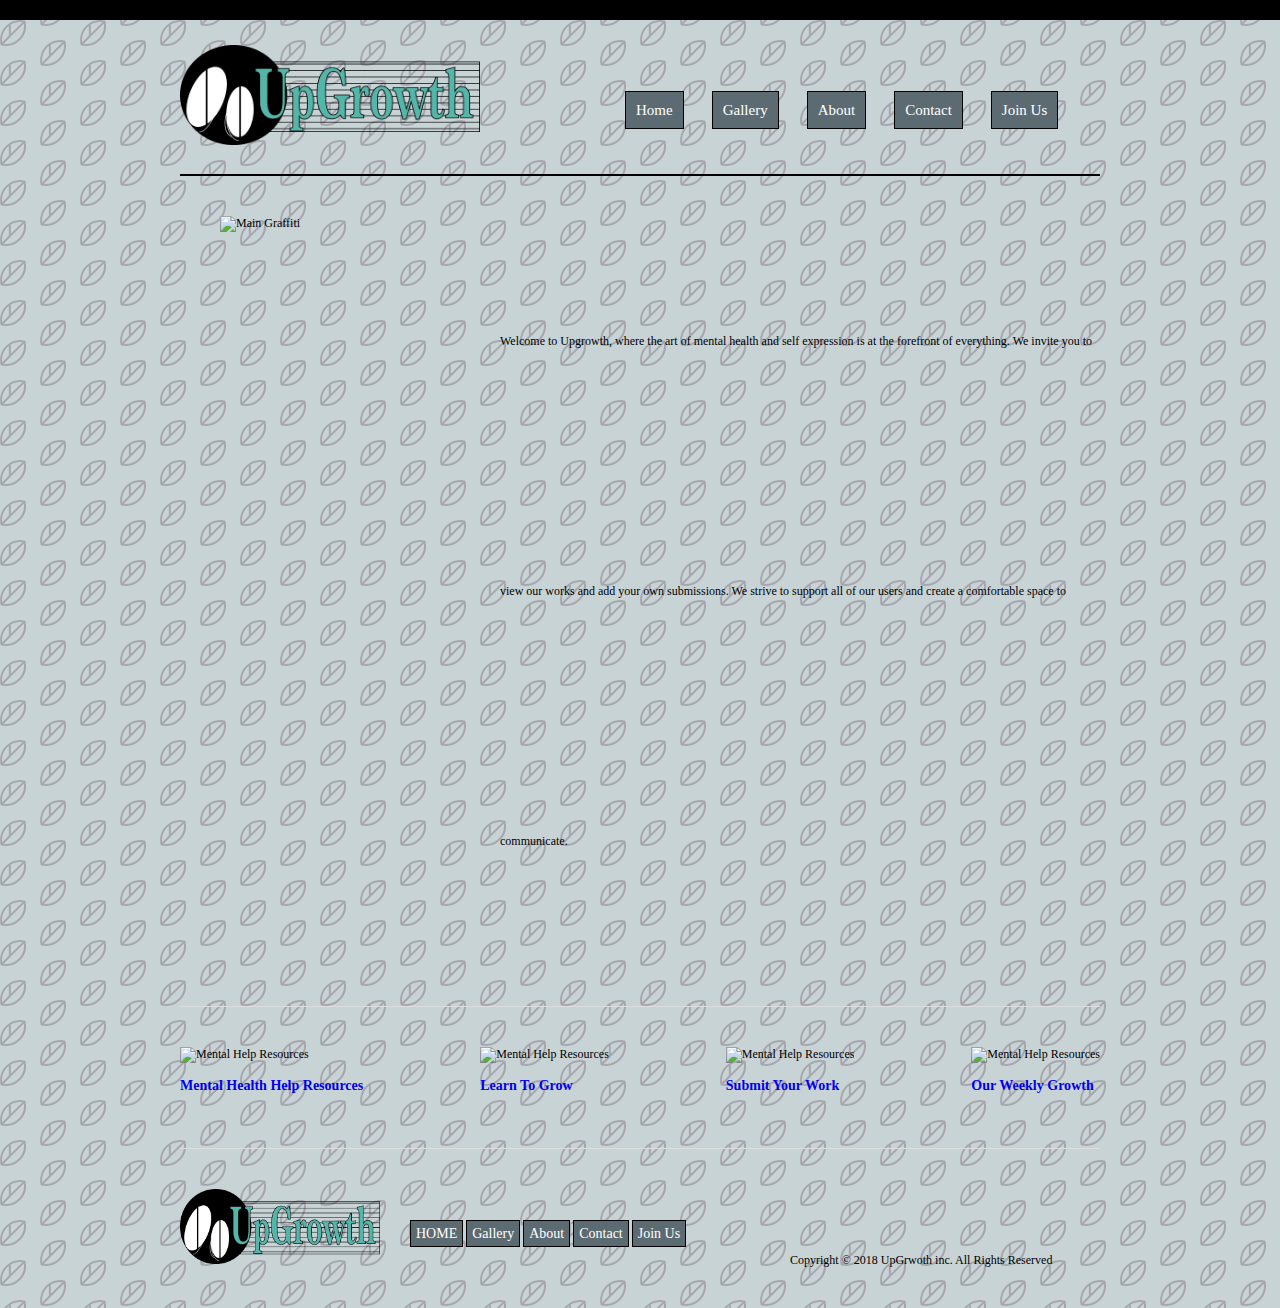
==== index.html @ 1d7bde94 "added working files, simons index file, still need to update css" ====
<!doctype html>
<html lang="en">
<head>
<meta charset="UTF-8">
<title>UpGrowth</title>
<link href="css/main.css" rel="stylesheet" type="text/css" media="screen">
</head> 
<body>
	<section id="topBar"></section>
	<div id="siteContainer">
    	<header id="mainHeader">
            <div class="logoHeader">
        	   <img src="images/logofinal.png" alt=" UpGrowth Logo " width="300" height="100" id="logo">
            </div>
            <nav id="mainNav">
                <h2 class="hidden">Main Nav</h2>
                <ul>
                    <li class="selected"><a href="#">Home</a></li>
                    <li><a href="#">Gallery</a></li>
                    <li><a href="gallery.html">About</a></li>
                    <li><a href="contact.html">Contact</a></li>
                    <li><a href="#">Join Us</a></li>
                </ul>
            </nav>
        </header><!--end mainHeader-->
        <section id="promo">
        	<div id="promoImage">
                <img src="images/homepic1.jpg" alt=" Main Graffiti " width="602" height="252">
            </div>

        	<div id="promoText"><p>Welcome to Upgrowth, where the art of mental health and self expression is at the forefront of everything. We invite you to view our works and add your own submissions. We strive to support all of our users and create a comfortable space to communicate.</p>
            </div>
        </section>
        <section id="productInfo">
            <h2 class="hidden">On Page Navigation</h2>
        	<section class="siteNav">
                <div class="centered"> 
                    <img src="images/help2.jpg" width="200" height="300" alt=  "Mental Help Resources">
                        <div class="textblock">
                            <h3><a href="#">Mental Health Help Resources</a></h3>
                        </div>
                    </div>        
            </section> 
            <section class="siteNav"> 
                <div class="centered"> 
                    <img src="images/grow3.jpg" width="200" height="300" alt=  "Mental Help Resources">
                        <div class="textblock">
                            <h3><a href="#">Learn To Grow</a></h3>
                        </div>
                    </div>        

            </section>
            <section class="siteNav"> 
                <div class="centered"> 
                    <img src="images/submit4.jpg" width="200" height="300" alt=  "Mental Help Resources">
                        <div class="textblock">
                            <h3><a href="#">Submit Your Work</a></h3>
                        </div>
                    </div>        
            </section>
            <section class="siteNav"> 
                <div class="centered"> 
                    <img src="images/weekly5.jpg" width="200" height="300" alt=  "Mental Help Resources">
                        <div class="textblock">
                            <h3><a href="#">Our Weekly Growth</a></h3>
                        </div>
                    </div>        
         </section>
        </section>
        
        <footer id="mainFooter">
        	<div id="logoFooter">
                <img src="images/logofinal.png" width="200" height="75" alt="footer logo">
            </div>
            <nav id="footerNav">       
                    <ul>
                        <li class="selected"><a href="#">HOME</a></li>
                        <li><a href="#">Gallery</a></li>
                        <li><a href="gallery.html">About</a></li>
                        <li><a href="contact.html">Contact</a></li>
                        <li><a href="#">Join Us</a></li>
                    </ul>
            </nav>
            <div id="copyRight"><p>Copyright © 2018 UpGrwoth inc.  All Rights Reserved </p></div><!--end Copyright-->
        </footer><!--end mainFooter-->
    </div><!--end siteContainer-->
<script src="js/main.js"></script>    
</body>
</html>
---- css/main.css ----
@charset "UTF-8";
/* CSS Document */

/*basic reset*/
/*browsers have built in values for elements so we'll reset a few things to zero, you can add to this or remove items as needed*/

div,p,body,header,footer,section,article,nav 
{ 
	margin: 0; 
	padding: 0; 
}	

img 
{ 
	border: none; /*Remove border if image is a link*/
	margin: 0; 
	padding: 0; 
}

/*html selectors*/

body 
{
	background-color: #c8d3d5;
	font-family: "Marion";
	font-size: 12px;
	background-image: url("data:image/svg+xml,%3Csvg xmlns='http://www.w3.org/2000/svg' viewBox='0 0 80 40' width='80' height='40'%3E%3Cpath fill='%23736372' fill-opacity='0.4' d='M0 40a19.96 19.96 0 0 1 5.9-14.11 20.17 20.17 0 0 1 19.44-5.2A20 20 0 0 1 20.2 40H0zM65.32.75A20.02 20.02 0 0 1 40.8 25.26 20.02 20.02 0 0 1 65.32.76zM.07 0h20.1l-.08.07A20.02 20.02 0 0 1 .75 5.25 20.08 20.08 0 0 1 .07 0zm1.94 40h2.53l4.26-4.24v-9.78A17.96 17.96 0 0 0 2 40zm5.38 0h9.8a17.98 17.98 0 0 0 6.67-16.42L7.4 40zm3.43-15.42v9.17l11.62-11.59c-3.97-.5-8.08.3-11.62 2.42zm32.86-.78A18 18 0 0 0 63.85 3.63L43.68 23.8zm7.2-19.17v9.15L62.43 2.22c-3.96-.5-8.05.3-11.57 2.4zm-3.49 2.72c-4.1 4.1-5.81 9.69-5.13 15.03l6.61-6.6V6.02c-.51.41-1 .85-1.48 1.33zM17.18 0H7.42L3.64 3.78A18 18 0 0 0 17.18 0zM2.08 0c-.01.8.04 1.58.14 2.37L4.59 0H2.07z'%3E%3C/path%3E%3C/svg%3E");
}


/*a:link is for not visited(standard unclicked link), 
a:visited is for visited, and just a applies to both.*/
/*a will also style anchor links*/

a:link, a:visited 
{ 
 	text-decoration:none; 	
}

a:hover, a:active 
{ 
	text-decoration:none; 
}

/*hide elements from browser but show for doc outline*/

.hidden
{
	display: none;
}

/*section is block level and no width specidied therefore stretches full screen*/
#topBar
{
	background-color: #000;
	height: 20px;
}

/*Site Container*/
/*This is essentially a box that we place the whole site in.  
We center the box using margin 0 auto and give it a fixed width of 920 + 20px + 20px (960px) so it fits on 1024x768 screens.*/

#siteContainer 
{
	margin: 0 auto;
	width: 920px;
	padding-left: 20px;
	padding-right: 20px;
}

/*This is a flex container*/
#mainHeader
{
	margin-top: 25px;
	padding-bottom: 25px;
	width: 920px;
	display: flex;
	flex-direction: row;
  	justify-content: flex-start;
	border-bottom: solid 2px #000;
}

/*This is a flex item*/
#logo
{
	width: 300px;
	height: 100px;
}

/*This is also a flex item*/
/*We use margin left auto to send it all the way to the right*/
#mainNav 
{
	margin-left: auto;
	margin-top: 45px;
	width: 500px;
	height: 25px;
}

#mainNav ul
{
	list-style-type: none;
	padding: 0;
}

#mainNav ul li
{	
	font-size: 15px;
	display: inline;
	margin-left: 25px;
}

#mainNav ul li a
{
	color: #FFF;
	background-color: #5c6b72;
	padding: 10px;
	border: solid 1px #000;
}

#mainNav ul li a:hover
{
	background-color: #b89eb4
}

#promo 
{
	margin-top: 40px;
	border-bottom: solid 1px #DDD;
	padding-bottom: 40px;
	display: flex;
	flex-direction: row;
  	justify-content: flex-start;
}

/*Get rid of this, here just to give different height to promo*/
#promo p 
{
	line-height: 250px;
}

#promoText 
{
	width: 600px;
}

#promoImage 
{
	margin-left: auto;
	width: 280px;
}

#productInfo 
{
	margin-top: 40px;
	display: flex;
	flex-direction: row;
  	justify-content: space-between;
	border-bottom: solid 1px #DDD;
	padding-bottom: 40px;
}

/*Get rid of this, here just to give different height to productInfo*/
#productInfo p 
{
	line-height: 300px;
}

.productDesc 
{
	width: 200px;
}

#mainFooter 
{
	width: 920px;
	margin-top: 40px;
	margin-bottom: 40px;
	display: flex;
	flex-direction: row;
  	justify-content: flex-start;
}


/*footer*/
#footerNav 
{
	margin-left: 20px;
	margin-top: 25px;
	width: 300px;
}

#footerNav ul
{
	list-style-type: none;
	padding: 0;
	margin-left: 10px;
}

#footerNav ul li
{	
	font-size: 14px;
	display: inline;
	justify-content: space-evenly;
}

#footerNav ul li a
{
	color: #FFF;
	background-color: #5c6b72;
	padding: 5px;
	border: solid 1px #000;
}

#footerNav ul li a:hover
{
	background-color: #b89eb4
}

#footerLogo
{
	margin-right: auto;
	width: 200px;
	height: 65px;
}

#copyRight 
{
	margin-top: auto;
	margin-left: auto;
	font-size: 12px
	color: #5c6b72;
	width: 310px;
}

/*Gallery*/

#galleryContent 
{
	width: 920px;
	height: 700px;
	margin-top: 40px;
	border-bottom: solid 2px #000;
	display: flex;
	flex-direction: row;
	justify-content: flex-start;
	color: #FFF;
}

#hayden
{
	margin-right: auto;
	width: 440px;
	height: 632px;
	position: relative;
    text-align: center;
    color: white;
}

#haydenMain
{
	display: flex;
	flex-direction: row;
	justify-content: flex-end;
	width: 441px;
	height: 447px;
}

#haydenGallery
{
	width: 440px;
	height: 150px;
	margin-right: auto;
}

#haydenImgs
{
	width: 440px;
	display: flex;
	flex-direction: row;
	justify-content: flex-end;
}

#simon 
{
	margin-left: auto;
	width: 440px;
	height: 632px;
	position: relative;
    text-align: center;
    color: #FFF;
}


.overlayText
{
	text-decoration: none;
	display: block;
	font-size: 24px;
	color: #FFF;
	margin-bottom: auto;
	position: absolute;
	top: 1%;
    left: 23%;
}


.overlayText a
{
	color: #FFF;
	padding-top: 10px;
	padding-bottom: 5px;
	padding-left: 7px;
	padding-right: 10px;
	background-color: #000;
}

.overlayText a:hover
{
	color: #b89eb4;
}


/*Contact us Page*/
#contact
{
	margin-top: 25px;
	width: 902px;
	height: 250px;
	background: url(../images/pic7-Contact.jpg) no-repeat bottom;
	border: solid 2px #000;	
}

#contact h2
{
	margin-top: 110px;
	margin-bottom: 120px;
	text-align: center;
	font-size: 35px;
	color: #FFF;
}

.contactContent
{
	margin-top: 25px; 
	width: 902px;
	display: flex;
	flex-direction: row;
	justify-content: space-evenly;
}

.contactLeft
{
	width: 403px;
	height: 562px;
	margin-right: auto;
	background: url(../images/img-contact.jpg) no-repeat;
}

.contactRight
{
	margin-left: auto; 
	width: 403px;
	height: 562px;
	background: url(../images/pic9-abttext.jpg) no-repeat;
	display: flex;
	flex-direction: column;
	justify-content: space-around;
}

.contactRight p
{
	margin-top: 10px;
	padding: 10px;
	font-size: 24px;
	color: #5c6b73;
	text-align: center;
	letter-spacing: 1px;
	line-height: 25px;
}

#contactForm
{
	color: #5c6b73;
	text-align: center;
	margin-bottom: 25px;
}

input, textarea
{
	display: block;
	padding: 10px;
	margin-left: 100px;
	margin-top: 10px;
	margin-bottom: 10px;
	width: 200px;
	border: 1px solid #000;
	background-color: #efefef;
}

#submit
{
	width: 75px;
	height: 30px;
	padding: 5px;
	background-color: #5c6b73;
	color: #fff;
	border: 1px solid #000;
	margin: auto;
}

#submit:hover
{
	background-color: #b89eb4;
}

/*about us page*/
#about
{
	margin-top: 25px;
	width: 902px;
	height: 250px;
	background: url(../images/pic8-about.jpg) no-repeat bottom;
	border: solid 2px #000;	
}

#about h2
{
	margin-top: 110px;
	margin-bottom: 120px;
	text-align: center;
	font-size: 35px;
	color: #FFF;
}

/*Content boxes*/
.aboutContent
{
	margin-top: 25px; 
	width: 902px;
	display: flex;
	flex-direction: row;
	justify-content: space-evenly;
}

.aboutLeft
{
	margin-right: auto; 
	width: 403px;
	height: 562px;
	background: url(../images/pic9-abttext.jpg) no-repeat;
}

.aboutLeft p
{
	margin-top: 15px;
	padding: 10px;
	font-size: 24px;
	color: #5c6b73;
	text-align: center;
	letter-spacing: 1px;
	line-height: 25px;
}

.aboutRight
{
	width: 403px;
	height: 562px;
	margin-left: auto;
	background: url(../images/pic10-abtface.jpg) no-repeat;
}
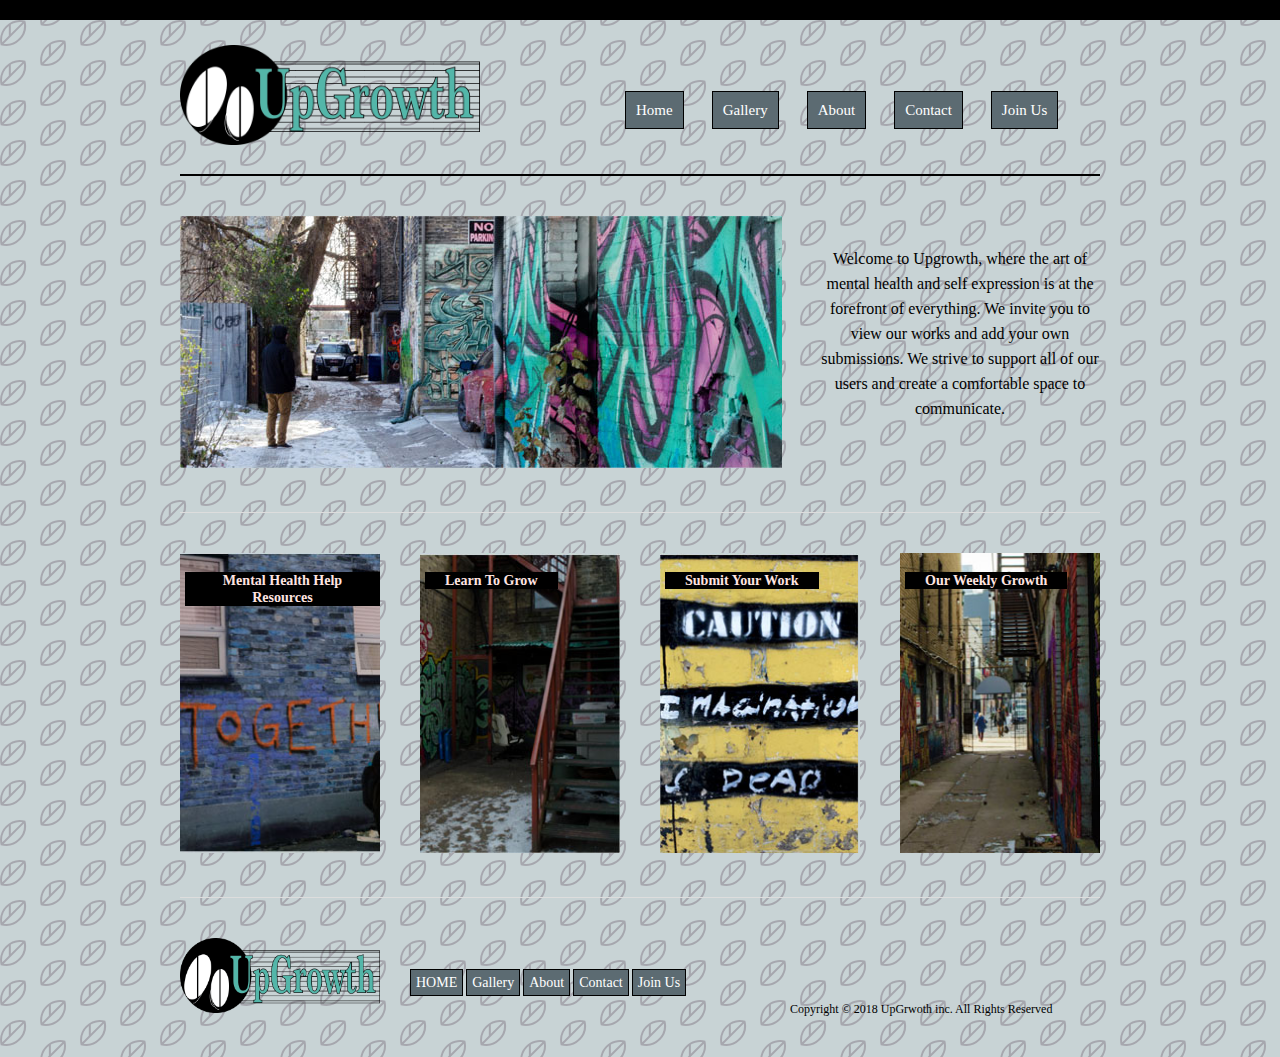
==== commit 9a766503: "added simons css to main css file, revised index" ====
--- a/index.html
+++ b/index.html
@@ -8,24 +8,27 @@
 <body>
 	<section id="topBar"></section>
 	<div id="siteContainer">
-    	<header id="mainHeader">
+    	
+        <header id="mainHeader">
             <div class="logoHeader">
-        	   <img src="images/logofinal.png" alt=" UpGrowth Logo " width="300" height="100" id="logo">
+        	   <img src="images/logofinal.png" alt="UpGrowth Logo" width="300" height="100" id="logo">
             </div>
             <nav id="mainNav">
                 <h2 class="hidden">Main Nav</h2>
                 <ul>
                     <li class="selected"><a href="#">Home</a></li>
-                    <li><a href="#">Gallery</a></li>
+                    <li><a href="gallery.html">Gallery</a></li>
                     <li><a href="gallery.html">About</a></li>
                     <li><a href="contact.html">Contact</a></li>
                     <li><a href="#">Join Us</a></li>
                 </ul>
             </nav>
         </header><!--end mainHeader-->
+       
+
         <section id="promo">
         	<div id="promoImage">
-                <img src="images/homepic1.jpg" alt=" Main Graffiti " width="602" height="252">
+                <img src="images/pic1-promo.jpg" alt=" Main Graffiti " width="602" height="252">
             </div>
 
         	<div id="promoText"><p>Welcome to Upgrowth, where the art of mental health and self expression is at the forefront of everything. We invite you to view our works and add your own submissions. We strive to support all of our users and create a comfortable space to communicate.</p>
@@ -35,32 +38,36 @@
             <h2 class="hidden">On Page Navigation</h2>
         	<section class="siteNav">
                 <div class="centered"> 
-                    <img src="images/help2.jpg" width="200" height="300" alt=  "Mental Help Resources">
+                    <img src="images/pic2-help.jpg" width="200" height="300" alt=  "Mental Help Resources">
                         <div class="textblock">
                             <h3><a href="#">Mental Health Help Resources</a></h3>
                         </div>
                     </div>        
             </section> 
+            
             <section class="siteNav"> 
+            
                 <div class="centered"> 
-                    <img src="images/grow3.jpg" width="200" height="300" alt=  "Mental Help Resources">
+                    <img src="images/pic3-grow.jpg" width="200" height="300" alt=  "Mental Help Resources">
                         <div class="textblock">
                             <h3><a href="#">Learn To Grow</a></h3>
                         </div>
                     </div>        
 
             </section>
+           
             <section class="siteNav"> 
                 <div class="centered"> 
-                    <img src="images/submit4.jpg" width="200" height="300" alt=  "Mental Help Resources">
+                    <img src="images/pic4-submit.jpg" width="200" height="300" alt=  "Mental Help Resources">
                         <div class="textblock">
                             <h3><a href="#">Submit Your Work</a></h3>
                         </div>
                     </div>        
             </section>
+            
             <section class="siteNav"> 
                 <div class="centered"> 
-                    <img src="images/weekly5.jpg" width="200" height="300" alt=  "Mental Help Resources">
+                    <img src="images/pic5-weekly.jpg" width="200" height="300" alt=  "Mental Help Resources">
                         <div class="textblock">
                             <h3><a href="#">Our Weekly Growth</a></h3>
                         </div>
--- a/css/main.css
+++ b/css/main.css
@@ -123,6 +123,7 @@
 	background-color: #b89eb4
 }
 
+
 #promo 
 {
 	margin-top: 40px;
@@ -133,21 +134,25 @@
   	justify-content: flex-start;
 }
 
-/*Get rid of this, here just to give different height to promo*/
-#promo p 
-{
-	line-height: 250px;
+
+
+#promoImage 
+{
+	width: 600px;
 }
 
 #promoText 
-{
-	width: 600px;
-}
-
-#promoImage 
 {
 	margin-left: auto;
 	width: 280px;
+	line-height: 25px;
+	text-align: center;
+}
+
+#promoText p
+{
+	font-size: 16px;
+	margin-top: 30px;
 }
 
 #productInfo 
@@ -160,15 +165,48 @@
 	padding-bottom: 40px;
 }
 
-/*Get rid of this, here just to give different height to productInfo*/
-#productInfo p 
-{
-	line-height: 300px;
-}
-
-.productDesc 
+
+
+.siteNav 
 {
 	width: 200px;
+	position: relative;
+	text-align: center;
+}
+
+.textblock
+{
+	width: 200px;
+	color: black;
+}
+
+.textblock a
+{
+	color: #ffe4e1
+
+}	
+
+.textblock a:hover
+{
+	color: #fff;
+}
+
+
+.textblock h3
+{
+	position: absolute;
+	left: 5px;
+    top: 5px;
+    color: white; 
+    background-color: black;
+    padding-left: 20px;
+    padding-right: 20px;
+    text-align: center;
+}
+
+.textblock h3:hover
+{
+	background-color: #b89eb4	 
 }
 
 #mainFooter 
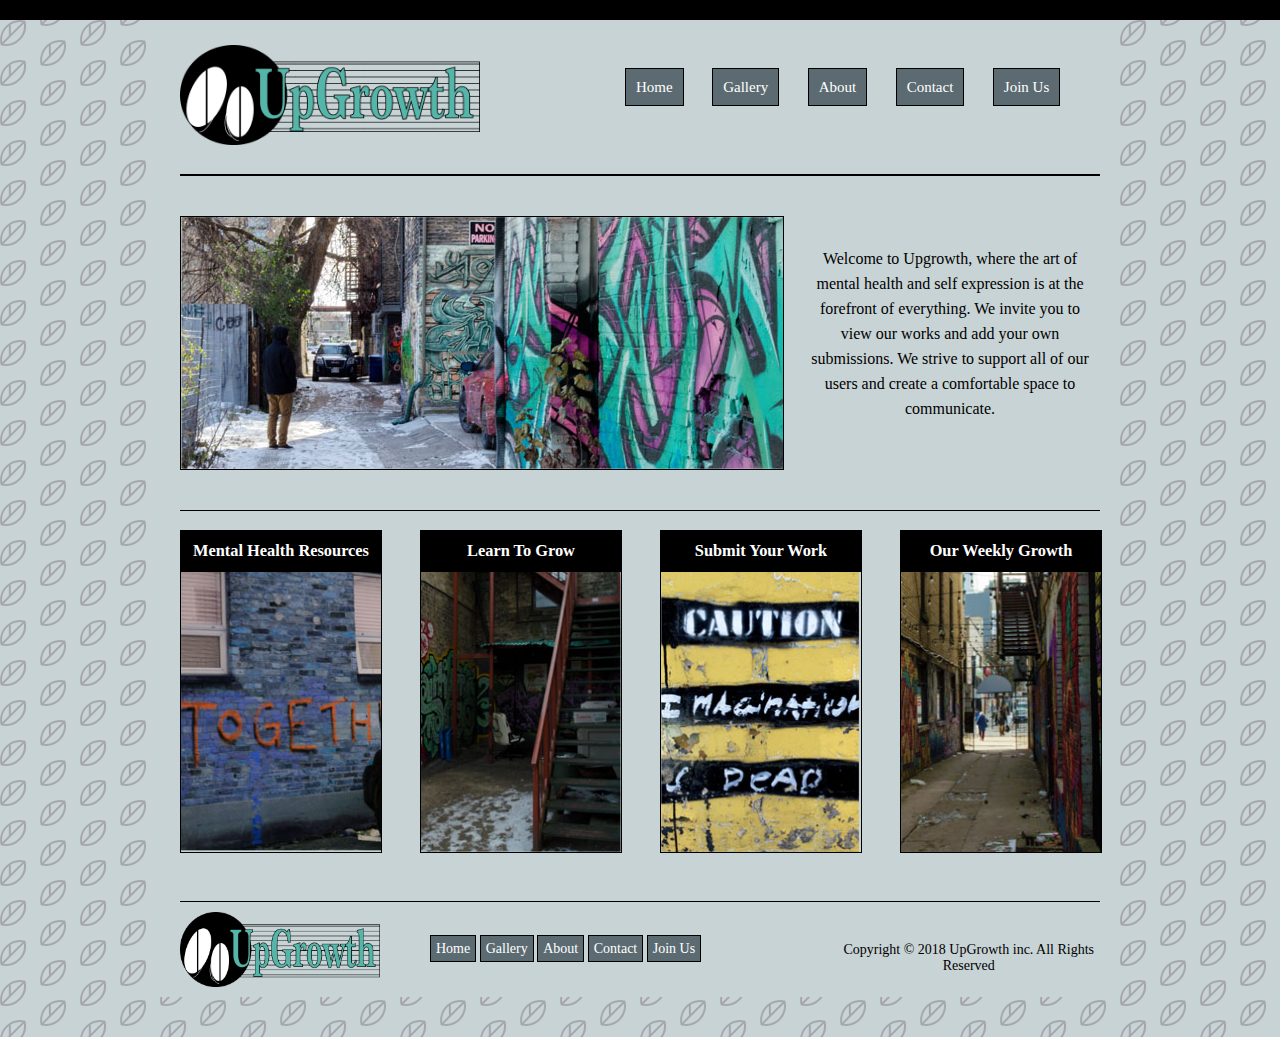
==== commit 1cc576b1: "finished html for all pages, considering adding other pages but focussed on fixing the css first" ====
--- a/index.html
+++ b/index.html
@@ -34,13 +34,15 @@
         	<div id="promoText"><p>Welcome to Upgrowth, where the art of mental health and self expression is at the forefront of everything. We invite you to view our works and add your own submissions. We strive to support all of our users and create a comfortable space to communicate.</p>
             </div>
         </section>
-        <section id="productInfo">
+        
+        <section id="content">
             <h2 class="hidden">On Page Navigation</h2>
-        	<section class="siteNav">
+        	
+            <section class="siteNav">
                 <div class="centered"> 
                     <img src="images/pic2-help.jpg" width="200" height="300" alt=  "Mental Help Resources">
                         <div class="textblock">
-                            <h3><a href="#">Mental Health Help Resources</a></h3>
+                            <h3><a href="#">Mental Health Resources</a></h3>
                         </div>
                     </div>        
             </section> 
@@ -48,7 +50,7 @@
             <section class="siteNav"> 
             
                 <div class="centered"> 
-                    <img src="images/pic3-grow.jpg" width="200" height="300" alt=  "Mental Help Resources">
+                    <img src="images/pic3-grow.jpg" width="200" height="300" alt= "Mental Help Resources">
                         <div class="textblock">
                             <h3><a href="#">Learn To Grow</a></h3>
                         </div>
@@ -76,19 +78,19 @@
         </section>
         
         <footer id="mainFooter">
-        	<div id="logoFooter">
+        	<div id="footerLogo">
                 <img src="images/logofinal.png" width="200" height="75" alt="footer logo">
             </div>
             <nav id="footerNav">       
                     <ul>
-                        <li class="selected"><a href="#">HOME</a></li>
+                        <li class="selected"><a href="#">Home</a></li>
                         <li><a href="#">Gallery</a></li>
                         <li><a href="gallery.html">About</a></li>
                         <li><a href="contact.html">Contact</a></li>
                         <li><a href="#">Join Us</a></li>
                     </ul>
             </nav>
-            <div id="copyRight"><p>Copyright © 2018 UpGrwoth inc.  All Rights Reserved </p></div><!--end Copyright-->
+            <div id="copyRight"><p>Copyright © 2018 UpGrowth inc.  All Rights Reserved </p></div><!--end Copyright-->
         </footer><!--end mainFooter-->
     </div><!--end siteContainer-->
 <script src="js/main.js"></script>    
--- a/css/main.css
+++ b/css/main.css
@@ -23,7 +23,7 @@
 {
 	background-color: #c8d3d5;
 	font-family: "Marion";
-	font-size: 12px;
+	font-size: 14px;
 	background-image: url("data:image/svg+xml,%3Csvg xmlns='http://www.w3.org/2000/svg' viewBox='0 0 80 40' width='80' height='40'%3E%3Cpath fill='%23736372' fill-opacity='0.4' d='M0 40a19.96 19.96 0 0 1 5.9-14.11 20.17 20.17 0 0 1 19.44-5.2A20 20 0 0 1 20.2 40H0zM65.32.75A20.02 20.02 0 0 1 40.8 25.26 20.02 20.02 0 0 1 65.32.76zM.07 0h20.1l-.08.07A20.02 20.02 0 0 1 .75 5.25 20.08 20.08 0 0 1 .07 0zm1.94 40h2.53l4.26-4.24v-9.78A17.96 17.96 0 0 0 2 40zm5.38 0h9.8a17.98 17.98 0 0 0 6.67-16.42L7.4 40zm3.43-15.42v9.17l11.62-11.59c-3.97-.5-8.08.3-11.62 2.42zm32.86-.78A18 18 0 0 0 63.85 3.63L43.68 23.8zm7.2-19.17v9.15L62.43 2.22c-3.96-.5-8.05.3-11.57 2.4zm-3.49 2.72c-4.1 4.1-5.81 9.69-5.13 15.03l6.61-6.6V6.02c-.51.41-1 .85-1.48 1.33zM17.18 0H7.42L3.64 3.78A18 18 0 0 0 17.18 0zM2.08 0c-.01.8.04 1.58.14 2.37L4.59 0H2.07z'%3E%3C/path%3E%3C/svg%3E");
 }
 
@@ -62,6 +62,7 @@
 
 #siteContainer 
 {
+	background-color: #c8d3d5;
 	margin: 0 auto;
 	width: 920px;
 	padding-left: 20px;
@@ -71,7 +72,6 @@
 /*This is a flex container*/
 #mainHeader
 {
-	margin-top: 25px;
 	padding-bottom: 25px;
 	width: 920px;
 	display: flex;
@@ -83,6 +83,7 @@
 /*This is a flex item*/
 #logo
 {
+	margin-top: 25px; 
 	width: 300px;
 	height: 100px;
 }
@@ -127,7 +128,7 @@
 #promo 
 {
 	margin-top: 40px;
-	border-bottom: solid 1px #DDD;
+	border-bottom: solid 1px #000;
 	padding-bottom: 40px;
 	display: flex;
 	flex-direction: row;
@@ -138,12 +139,15 @@
 
 #promoImage 
 {
-	width: 600px;
+	width: 602px;
+	height: 252px;
+	border: 1px solid #000;
 }
 
 #promoText 
 {
 	margin-left: auto;
+	margin-right: 10px;
 	width: 280px;
 	line-height: 25px;
 	text-align: center;
@@ -155,21 +159,28 @@
 	margin-top: 30px;
 }
 
-#productInfo 
+#content 
 {
 	margin-top: 40px;
 	display: flex;
 	flex-direction: row;
   	justify-content: space-between;
-	border-bottom: solid 1px #DDD;
+	border-bottom: solid 1px #000;
 	padding-bottom: 40px;
 }
 
-
+.centered
+{
+	border: solid 1px #000;
+	height: 300px;
+	width: 200px;
+}
 
 .siteNav 
 {
 	width: 200px;
+	height: 250px;
+	margin-bottom: 60px;
 	position: relative;
 	text-align: center;
 }
@@ -177,31 +188,26 @@
 .textblock
 {
 	width: 200px;
-	color: black;
+
 }
 
 .textblock a
 {
-	color: #ffe4e1
-
+	color: #FFF;	
 }	
 
-.textblock a:hover
-{
-	color: #fff;
-}
-
-
 .textblock h3
 {
+	width: 100%;
 	position: absolute;
-	left: 5px;
-    top: 5px;
-    color: white; 
-    background-color: black;
-    padding-left: 20px;
-    padding-right: 20px;
-    text-align: center;
+	text-align: center;
+	left: 0%;
+	bottom: 85%;
+	padding-top: 10px;
+	padding-bottom: 10px;
+	color: white; 
+    background-color: #000;
+    border: 1px solid #000; 
 }
 
 .textblock h3:hover
@@ -209,30 +215,30 @@
 	background-color: #b89eb4	 
 }
 
+
+/*footer*/
 #mainFooter 
 {
 	width: 920px;
-	margin-top: 40px;
+	margin-top: 10px;
 	margin-bottom: 40px;
 	display: flex;
 	flex-direction: row;
   	justify-content: flex-start;
 }
 
-
-/*footer*/
 #footerNav 
 {
 	margin-left: 20px;
-	margin-top: 25px;
-	width: 300px;
+	margin-top: 15px;
+	width: 500px;
 }
 
 #footerNav ul
 {
 	list-style-type: none;
 	padding: 0;
-	margin-left: 10px;
+	margin-left: 30px;
 }
 
 #footerNav ul li
@@ -258,17 +264,19 @@
 #footerLogo
 {
 	margin-right: auto;
+	margin-bottom: 20px;
 	width: 200px;
 	height: 65px;
 }
 
 #copyRight 
 {
-	margin-top: auto;
+	margin-top: 30px;
 	margin-left: auto;
+	text-align: center;
 	font-size: 12px
 	color: #5c6b72;
-	width: 310px;
+	width: 300px;
 }
 
 /*Gallery*/
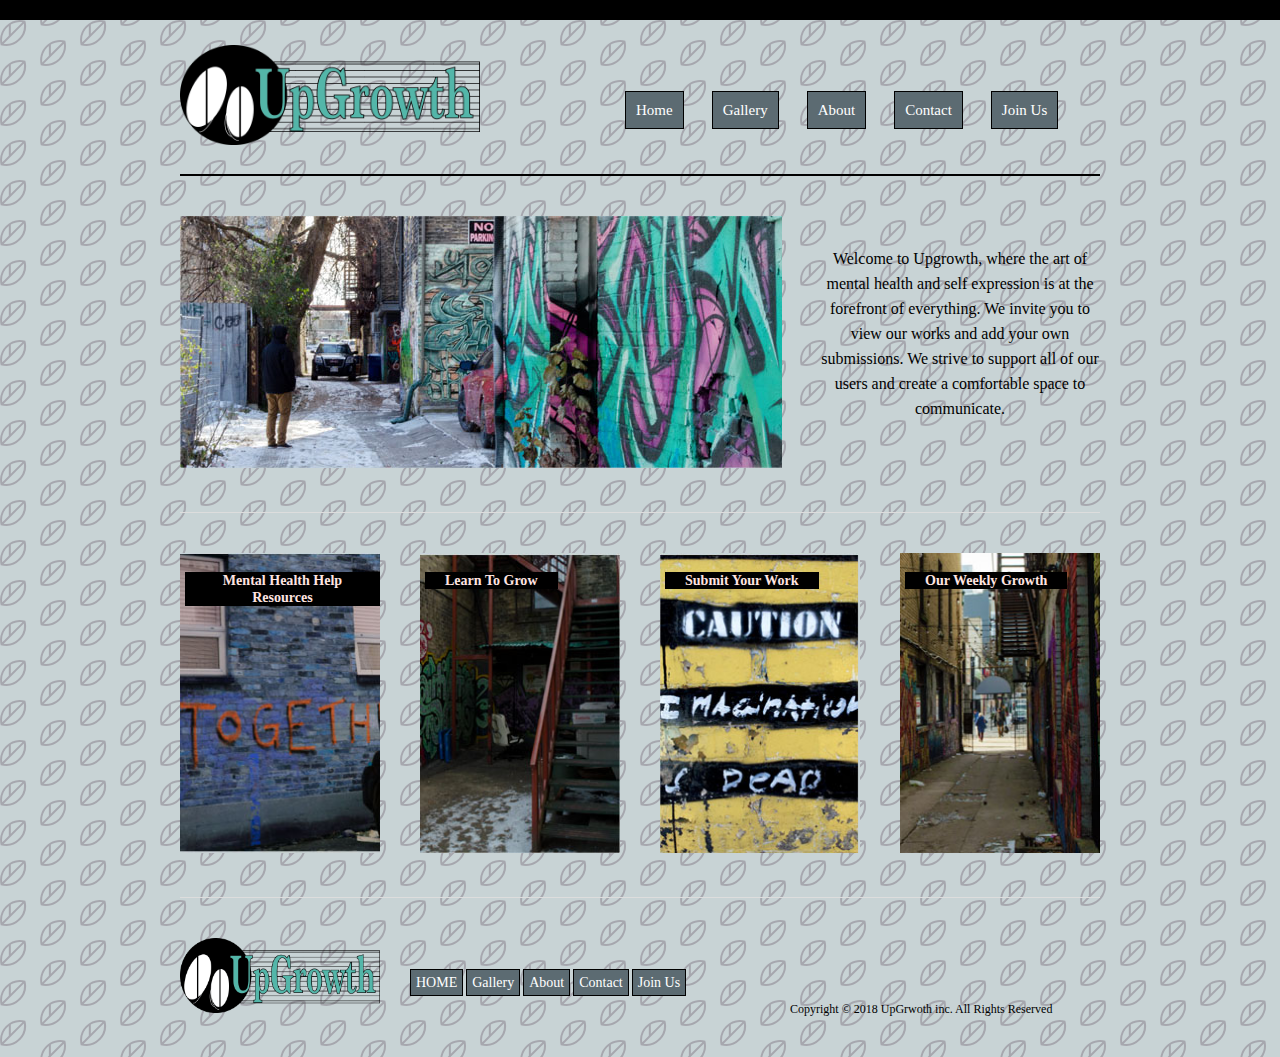
==== commit c1f42c85: "Merge pull request #1 from h-main81423/simon" ====
--- a/index.html
+++ b/index.html
@@ -34,15 +34,13 @@
         	<div id="promoText"><p>Welcome to Upgrowth, where the art of mental health and self expression is at the forefront of everything. We invite you to view our works and add your own submissions. We strive to support all of our users and create a comfortable space to communicate.</p>
             </div>
         </section>
-        
-        <section id="content">
+        <section id="productInfo">
             <h2 class="hidden">On Page Navigation</h2>
-        	
-            <section class="siteNav">
+        	<section class="siteNav">
                 <div class="centered"> 
                     <img src="images/pic2-help.jpg" width="200" height="300" alt=  "Mental Help Resources">
                         <div class="textblock">
-                            <h3><a href="#">Mental Health Resources</a></h3>
+                            <h3><a href="#">Mental Health Help Resources</a></h3>
                         </div>
                     </div>        
             </section> 
@@ -50,7 +48,7 @@
             <section class="siteNav"> 
             
                 <div class="centered"> 
-                    <img src="images/pic3-grow.jpg" width="200" height="300" alt= "Mental Help Resources">
+                    <img src="images/pic3-grow.jpg" width="200" height="300" alt=  "Mental Help Resources">
                         <div class="textblock">
                             <h3><a href="#">Learn To Grow</a></h3>
                         </div>
@@ -78,19 +76,19 @@
         </section>
         
         <footer id="mainFooter">
-        	<div id="footerLogo">
+        	<div id="logoFooter">
                 <img src="images/logofinal.png" width="200" height="75" alt="footer logo">
             </div>
             <nav id="footerNav">       
                     <ul>
-                        <li class="selected"><a href="#">Home</a></li>
+                        <li class="selected"><a href="#">HOME</a></li>
                         <li><a href="#">Gallery</a></li>
                         <li><a href="gallery.html">About</a></li>
                         <li><a href="contact.html">Contact</a></li>
                         <li><a href="#">Join Us</a></li>
                     </ul>
             </nav>
-            <div id="copyRight"><p>Copyright © 2018 UpGrowth inc.  All Rights Reserved </p></div><!--end Copyright-->
+            <div id="copyRight"><p>Copyright © 2018 UpGrwoth inc.  All Rights Reserved </p></div><!--end Copyright-->
         </footer><!--end mainFooter-->
     </div><!--end siteContainer-->
 <script src="js/main.js"></script>    
--- a/css/main.css
+++ b/css/main.css
@@ -23,7 +23,7 @@
 {
 	background-color: #c8d3d5;
 	font-family: "Marion";
-	font-size: 14px;
+	font-size: 12px;
 	background-image: url("data:image/svg+xml,%3Csvg xmlns='http://www.w3.org/2000/svg' viewBox='0 0 80 40' width='80' height='40'%3E%3Cpath fill='%23736372' fill-opacity='0.4' d='M0 40a19.96 19.96 0 0 1 5.9-14.11 20.17 20.17 0 0 1 19.44-5.2A20 20 0 0 1 20.2 40H0zM65.32.75A20.02 20.02 0 0 1 40.8 25.26 20.02 20.02 0 0 1 65.32.76zM.07 0h20.1l-.08.07A20.02 20.02 0 0 1 .75 5.25 20.08 20.08 0 0 1 .07 0zm1.94 40h2.53l4.26-4.24v-9.78A17.96 17.96 0 0 0 2 40zm5.38 0h9.8a17.98 17.98 0 0 0 6.67-16.42L7.4 40zm3.43-15.42v9.17l11.62-11.59c-3.97-.5-8.08.3-11.62 2.42zm32.86-.78A18 18 0 0 0 63.85 3.63L43.68 23.8zm7.2-19.17v9.15L62.43 2.22c-3.96-.5-8.05.3-11.57 2.4zm-3.49 2.72c-4.1 4.1-5.81 9.69-5.13 15.03l6.61-6.6V6.02c-.51.41-1 .85-1.48 1.33zM17.18 0H7.42L3.64 3.78A18 18 0 0 0 17.18 0zM2.08 0c-.01.8.04 1.58.14 2.37L4.59 0H2.07z'%3E%3C/path%3E%3C/svg%3E");
 }
 
@@ -62,7 +62,6 @@
 
 #siteContainer 
 {
-	background-color: #c8d3d5;
 	margin: 0 auto;
 	width: 920px;
 	padding-left: 20px;
@@ -72,6 +71,7 @@
 /*This is a flex container*/
 #mainHeader
 {
+	margin-top: 25px;
 	padding-bottom: 25px;
 	width: 920px;
 	display: flex;
@@ -83,7 +83,6 @@
 /*This is a flex item*/
 #logo
 {
-	margin-top: 25px; 
 	width: 300px;
 	height: 100px;
 }
@@ -128,7 +127,7 @@
 #promo 
 {
 	margin-top: 40px;
-	border-bottom: solid 1px #000;
+	border-bottom: solid 1px #DDD;
 	padding-bottom: 40px;
 	display: flex;
 	flex-direction: row;
@@ -139,15 +138,12 @@
 
 #promoImage 
 {
-	width: 602px;
-	height: 252px;
-	border: 1px solid #000;
+	width: 600px;
 }
 
 #promoText 
 {
 	margin-left: auto;
-	margin-right: 10px;
 	width: 280px;
 	line-height: 25px;
 	text-align: center;
@@ -159,55 +155,53 @@
 	margin-top: 30px;
 }
 
-#content 
+#productInfo 
 {
 	margin-top: 40px;
 	display: flex;
 	flex-direction: row;
   	justify-content: space-between;
-	border-bottom: solid 1px #000;
+	border-bottom: solid 1px #DDD;
 	padding-bottom: 40px;
 }
 
-.centered
-{
-	border: solid 1px #000;
-	height: 300px;
+
+
+.siteNav 
+{
 	width: 200px;
-}
-
-.siteNav 
+	position: relative;
+	text-align: center;
+}
+
+.textblock
 {
 	width: 200px;
-	height: 250px;
-	margin-bottom: 60px;
-	position: relative;
-	text-align: center;
-}
-
-.textblock
-{
-	width: 200px;
-
+	color: black;
 }
 
 .textblock a
 {
-	color: #FFF;	
+	color: #ffe4e1
+
 }	
 
+.textblock a:hover
+{
+	color: #fff;
+}
+
+
 .textblock h3
 {
-	width: 100%;
 	position: absolute;
-	text-align: center;
-	left: 0%;
-	bottom: 85%;
-	padding-top: 10px;
-	padding-bottom: 10px;
-	color: white; 
-    background-color: #000;
-    border: 1px solid #000; 
+	left: 5px;
+    top: 5px;
+    color: white; 
+    background-color: black;
+    padding-left: 20px;
+    padding-right: 20px;
+    text-align: center;
 }
 
 .textblock h3:hover
@@ -215,30 +209,30 @@
 	background-color: #b89eb4	 
 }
 
+#mainFooter 
+{
+	width: 920px;
+	margin-top: 40px;
+	margin-bottom: 40px;
+	display: flex;
+	flex-direction: row;
+  	justify-content: flex-start;
+}
+
 
 /*footer*/
-#mainFooter 
-{
-	width: 920px;
-	margin-top: 10px;
-	margin-bottom: 40px;
-	display: flex;
-	flex-direction: row;
-  	justify-content: flex-start;
-}
-
 #footerNav 
 {
 	margin-left: 20px;
-	margin-top: 15px;
-	width: 500px;
+	margin-top: 25px;
+	width: 300px;
 }
 
 #footerNav ul
 {
 	list-style-type: none;
 	padding: 0;
-	margin-left: 30px;
+	margin-left: 10px;
 }
 
 #footerNav ul li
@@ -264,19 +258,17 @@
 #footerLogo
 {
 	margin-right: auto;
-	margin-bottom: 20px;
 	width: 200px;
 	height: 65px;
 }
 
 #copyRight 
 {
-	margin-top: 30px;
+	margin-top: auto;
 	margin-left: auto;
-	text-align: center;
 	font-size: 12px
 	color: #5c6b72;
-	width: 300px;
+	width: 310px;
 }
 
 /*Gallery*/
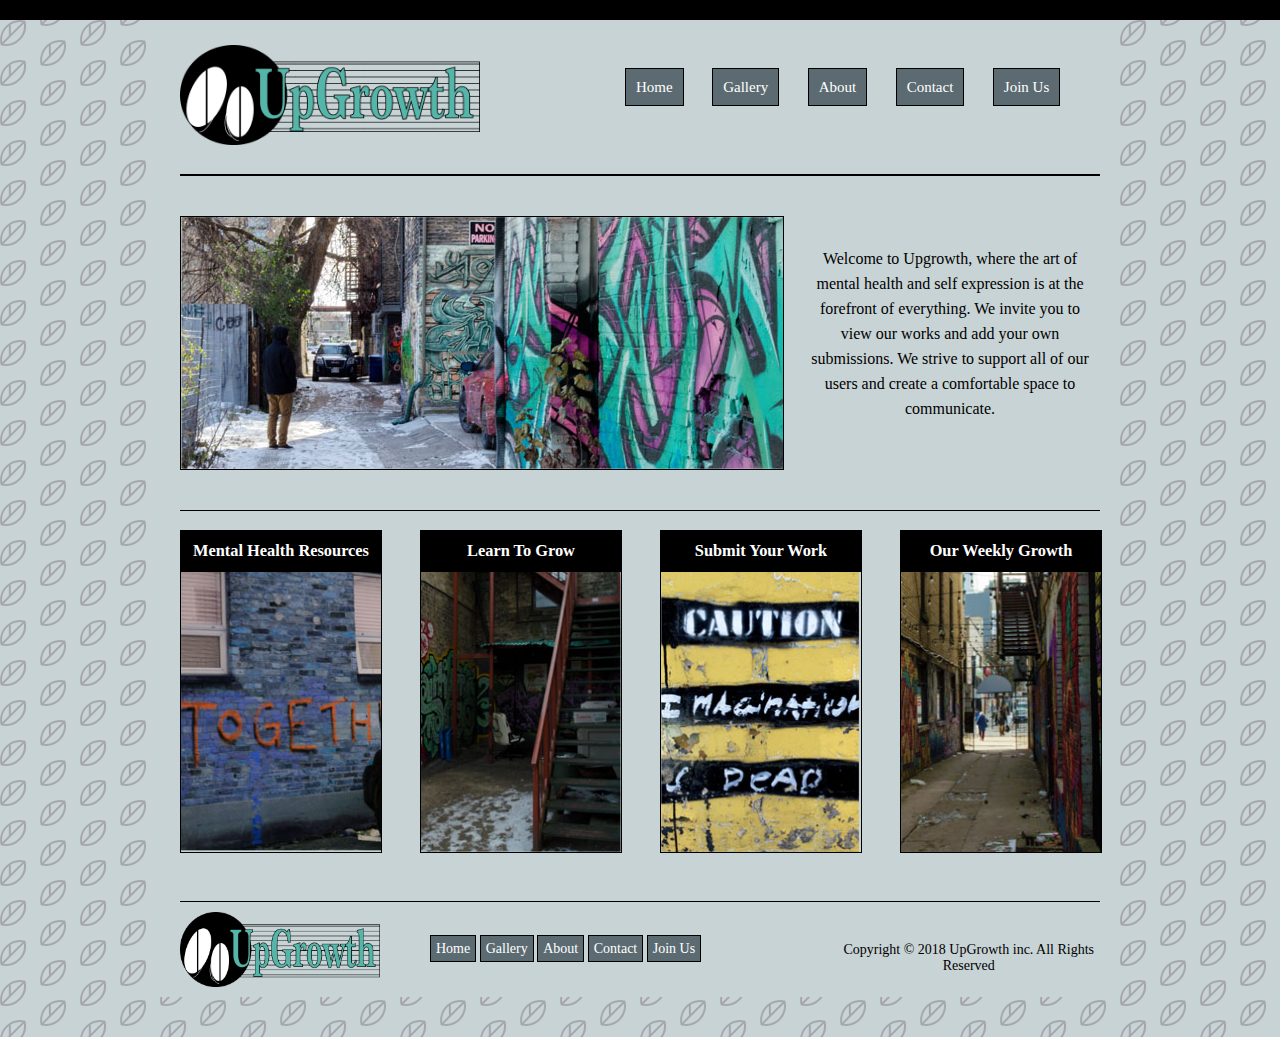
==== commit 0d91e04a: "Merge pull request #2 from h-main81423/hayden" ====
--- a/index.html
+++ b/index.html
@@ -34,13 +34,15 @@
         	<div id="promoText"><p>Welcome to Upgrowth, where the art of mental health and self expression is at the forefront of everything. We invite you to view our works and add your own submissions. We strive to support all of our users and create a comfortable space to communicate.</p>
             </div>
         </section>
-        <section id="productInfo">
+        
+        <section id="content">
             <h2 class="hidden">On Page Navigation</h2>
-        	<section class="siteNav">
+        	
+            <section class="siteNav">
                 <div class="centered"> 
                     <img src="images/pic2-help.jpg" width="200" height="300" alt=  "Mental Help Resources">
                         <div class="textblock">
-                            <h3><a href="#">Mental Health Help Resources</a></h3>
+                            <h3><a href="#">Mental Health Resources</a></h3>
                         </div>
                     </div>        
             </section> 
@@ -48,7 +50,7 @@
             <section class="siteNav"> 
             
                 <div class="centered"> 
-                    <img src="images/pic3-grow.jpg" width="200" height="300" alt=  "Mental Help Resources">
+                    <img src="images/pic3-grow.jpg" width="200" height="300" alt= "Mental Help Resources">
                         <div class="textblock">
                             <h3><a href="#">Learn To Grow</a></h3>
                         </div>
@@ -76,19 +78,19 @@
         </section>
         
         <footer id="mainFooter">
-        	<div id="logoFooter">
+        	<div id="footerLogo">
                 <img src="images/logofinal.png" width="200" height="75" alt="footer logo">
             </div>
             <nav id="footerNav">       
                     <ul>
-                        <li class="selected"><a href="#">HOME</a></li>
+                        <li class="selected"><a href="#">Home</a></li>
                         <li><a href="#">Gallery</a></li>
                         <li><a href="gallery.html">About</a></li>
                         <li><a href="contact.html">Contact</a></li>
                         <li><a href="#">Join Us</a></li>
                     </ul>
             </nav>
-            <div id="copyRight"><p>Copyright © 2018 UpGrwoth inc.  All Rights Reserved </p></div><!--end Copyright-->
+            <div id="copyRight"><p>Copyright © 2018 UpGrowth inc.  All Rights Reserved </p></div><!--end Copyright-->
         </footer><!--end mainFooter-->
     </div><!--end siteContainer-->
 <script src="js/main.js"></script>    
--- a/css/main.css
+++ b/css/main.css
@@ -23,7 +23,7 @@
 {
 	background-color: #c8d3d5;
 	font-family: "Marion";
-	font-size: 12px;
+	font-size: 14px;
 	background-image: url("data:image/svg+xml,%3Csvg xmlns='http://www.w3.org/2000/svg' viewBox='0 0 80 40' width='80' height='40'%3E%3Cpath fill='%23736372' fill-opacity='0.4' d='M0 40a19.96 19.96 0 0 1 5.9-14.11 20.17 20.17 0 0 1 19.44-5.2A20 20 0 0 1 20.2 40H0zM65.32.75A20.02 20.02 0 0 1 40.8 25.26 20.02 20.02 0 0 1 65.32.76zM.07 0h20.1l-.08.07A20.02 20.02 0 0 1 .75 5.25 20.08 20.08 0 0 1 .07 0zm1.94 40h2.53l4.26-4.24v-9.78A17.96 17.96 0 0 0 2 40zm5.38 0h9.8a17.98 17.98 0 0 0 6.67-16.42L7.4 40zm3.43-15.42v9.17l11.62-11.59c-3.97-.5-8.08.3-11.62 2.42zm32.86-.78A18 18 0 0 0 63.85 3.63L43.68 23.8zm7.2-19.17v9.15L62.43 2.22c-3.96-.5-8.05.3-11.57 2.4zm-3.49 2.72c-4.1 4.1-5.81 9.69-5.13 15.03l6.61-6.6V6.02c-.51.41-1 .85-1.48 1.33zM17.18 0H7.42L3.64 3.78A18 18 0 0 0 17.18 0zM2.08 0c-.01.8.04 1.58.14 2.37L4.59 0H2.07z'%3E%3C/path%3E%3C/svg%3E");
 }
 
@@ -62,6 +62,7 @@
 
 #siteContainer 
 {
+	background-color: #c8d3d5;
 	margin: 0 auto;
 	width: 920px;
 	padding-left: 20px;
@@ -71,7 +72,6 @@
 /*This is a flex container*/
 #mainHeader
 {
-	margin-top: 25px;
 	padding-bottom: 25px;
 	width: 920px;
 	display: flex;
@@ -83,6 +83,7 @@
 /*This is a flex item*/
 #logo
 {
+	margin-top: 25px; 
 	width: 300px;
 	height: 100px;
 }
@@ -127,7 +128,7 @@
 #promo 
 {
 	margin-top: 40px;
-	border-bottom: solid 1px #DDD;
+	border-bottom: solid 1px #000;
 	padding-bottom: 40px;
 	display: flex;
 	flex-direction: row;
@@ -138,12 +139,15 @@
 
 #promoImage 
 {
-	width: 600px;
+	width: 602px;
+	height: 252px;
+	border: 1px solid #000;
 }
 
 #promoText 
 {
 	margin-left: auto;
+	margin-right: 10px;
 	width: 280px;
 	line-height: 25px;
 	text-align: center;
@@ -155,21 +159,28 @@
 	margin-top: 30px;
 }
 
-#productInfo 
+#content 
 {
 	margin-top: 40px;
 	display: flex;
 	flex-direction: row;
   	justify-content: space-between;
-	border-bottom: solid 1px #DDD;
+	border-bottom: solid 1px #000;
 	padding-bottom: 40px;
 }
 
-
+.centered
+{
+	border: solid 1px #000;
+	height: 300px;
+	width: 200px;
+}
 
 .siteNav 
 {
 	width: 200px;
+	height: 250px;
+	margin-bottom: 60px;
 	position: relative;
 	text-align: center;
 }
@@ -177,31 +188,26 @@
 .textblock
 {
 	width: 200px;
-	color: black;
+
 }
 
 .textblock a
 {
-	color: #ffe4e1
-
+	color: #FFF;	
 }	
 
-.textblock a:hover
-{
-	color: #fff;
-}
-
-
 .textblock h3
 {
+	width: 100%;
 	position: absolute;
-	left: 5px;
-    top: 5px;
-    color: white; 
-    background-color: black;
-    padding-left: 20px;
-    padding-right: 20px;
-    text-align: center;
+	text-align: center;
+	left: 0%;
+	bottom: 85%;
+	padding-top: 10px;
+	padding-bottom: 10px;
+	color: white; 
+    background-color: #000;
+    border: 1px solid #000; 
 }
 
 .textblock h3:hover
@@ -209,30 +215,30 @@
 	background-color: #b89eb4	 
 }
 
+
+/*footer*/
 #mainFooter 
 {
 	width: 920px;
-	margin-top: 40px;
+	margin-top: 10px;
 	margin-bottom: 40px;
 	display: flex;
 	flex-direction: row;
   	justify-content: flex-start;
 }
 
-
-/*footer*/
 #footerNav 
 {
 	margin-left: 20px;
-	margin-top: 25px;
-	width: 300px;
+	margin-top: 15px;
+	width: 500px;
 }
 
 #footerNav ul
 {
 	list-style-type: none;
 	padding: 0;
-	margin-left: 10px;
+	margin-left: 30px;
 }
 
 #footerNav ul li
@@ -258,17 +264,19 @@
 #footerLogo
 {
 	margin-right: auto;
+	margin-bottom: 20px;
 	width: 200px;
 	height: 65px;
 }
 
 #copyRight 
 {
-	margin-top: auto;
+	margin-top: 30px;
 	margin-left: auto;
+	text-align: center;
 	font-size: 12px
 	color: #5c6b72;
-	width: 310px;
+	width: 300px;
 }
 
 /*Gallery*/
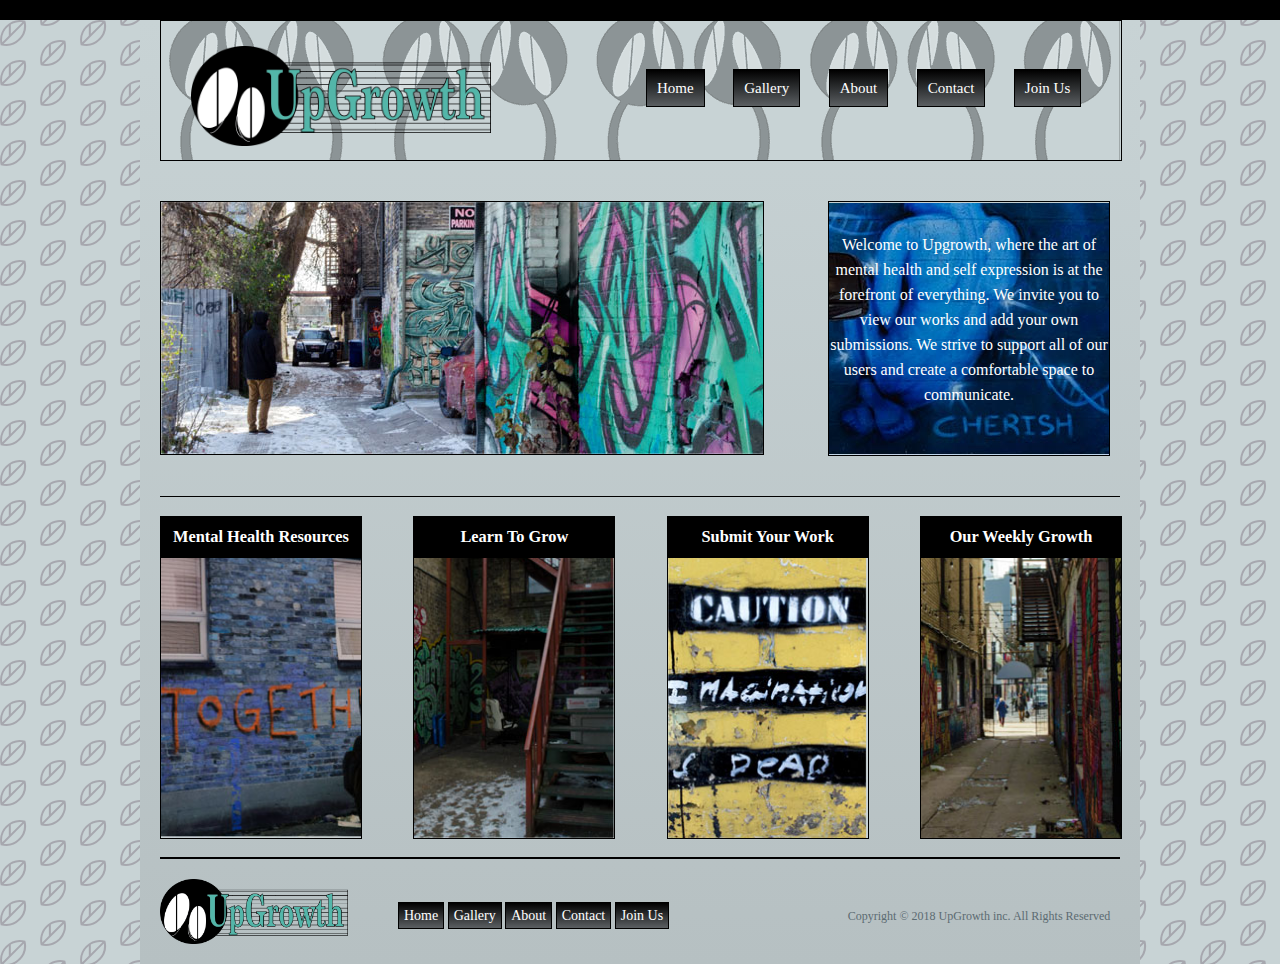
==== commit 50fb0c3e: "finished css and html files, simon worked with me on the same computer to keep things easy" ====
--- a/index.html
+++ b/index.html
@@ -6,12 +6,15 @@
 <link href="css/main.css" rel="stylesheet" type="text/css" media="screen">
 </head> 
 <body>
-	<section id="topBar"></section>
+    <h1 class="hidden">UpGrowth Home Page</h1>
+  <div id="topBar"></div>
 	<div id="siteContainer">
     	
         <header id="mainHeader">
             <div class="logoHeader">
+                <a href="index.html">
         	   <img src="images/logofinal.png" alt="UpGrowth Logo" width="300" height="100" id="logo">
+                </a>
             </div>
             <nav id="mainNav">
                 <h2 class="hidden">Main Nav</h2>
@@ -27,8 +30,11 @@
        
 
         <section id="promo">
+            <h2 class="hidden">Site Introduction</h2>
         	<div id="promoImage">
+                <div id="gradient">
                 <img src="images/pic1-promo.jpg" alt=" Main Graffiti " width="602" height="252">
+                 </div>
             </div>
 
         	<div id="promoText"><p>Welcome to Upgrowth, where the art of mental health and self expression is at the forefront of everything. We invite you to view our works and add your own submissions. We strive to support all of our users and create a comfortable space to communicate.</p>
@@ -78,10 +84,11 @@
         </section>
         
         <footer id="mainFooter">
-        	<div id="footerLogo">
-                <img src="images/logofinal.png" width="200" height="75" alt="footer logo">
-            </div>
-            <nav id="footerNav">       
+        	
+             <img src="images/logofinal.png" id="footerLogo" alt="footer logo">
+
+            <nav id="footerNav">
+            <h3 class="hidden">Footer Menu</h3>       
                     <ul>
                         <li class="selected"><a href="#">Home</a></li>
                         <li><a href="#">Gallery</a></li>
--- a/css/main.css
+++ b/css/main.css
@@ -62,9 +62,9 @@
 
 #siteContainer 
 {
-	background-color: #c8d3d5;
+	background-image: linear-gradient(#C8D3D5, #B6C0C2);
 	margin: 0 auto;
-	width: 920px;
+	width: 960px;
 	padding-left: 20px;
 	padding-right: 20px;
 }
@@ -72,18 +72,22 @@
 /*This is a flex container*/
 #mainHeader
 {
-	padding-bottom: 25px;
-	width: 920px;
+	margin-right: auto;
+	padding-bottom: 10px;
+	width: 960px;
 	display: flex;
 	flex-direction: row;
   	justify-content: flex-start;
 	border-bottom: solid 2px #000;
+	background: url(../images/header-bg.gif) no-repeat bottom;
+	border: 1px solid #000;
 }
 
 /*This is a flex item*/
 #logo
 {
 	margin-top: 25px; 
+	margin-left: 30px;
 	width: 300px;
 	height: 100px;
 }
@@ -114,14 +118,14 @@
 #mainNav ul li a
 {
 	color: #FFF;
-	background-color: #5c6b72;
+	background-image: linear-gradient(#000000, #5B5F62);
 	padding: 10px;
 	border: solid 1px #000;
 }
 
 #mainNav ul li a:hover
 {
-	background-color: #b89eb4
+	background-image: linear-gradient(#b89eb4, #E5DBE3);
 }
 
 
@@ -133,6 +137,7 @@
 	display: flex;
 	flex-direction: row;
   	justify-content: flex-start;
+  	height: 255px;
 }
 
 
@@ -144,11 +149,14 @@
 	border: 1px solid #000;
 }
 
+
 #promoText 
 {
 	margin-left: auto;
 	margin-right: 10px;
 	width: 280px;
+	background: url(../images/pic6-welcome.jpg) no-repeat bottom;
+	border: solid 1px #000;
 	line-height: 25px;
 	text-align: center;
 }
@@ -156,6 +164,7 @@
 #promoText p
 {
 	font-size: 16px;
+	color: #FFF;
 	margin-top: 30px;
 }
 
@@ -165,8 +174,7 @@
 	display: flex;
 	flex-direction: row;
   	justify-content: space-between;
-	border-bottom: solid 1px #000;
-	padding-bottom: 40px;
+	padding-bottom: 10px;
 }
 
 .centered
@@ -212,16 +220,16 @@
 
 .textblock h3:hover
 {
-	background-color: #b89eb4	 
+	background-image: linear-gradient(#b89eb4, #E5DBE3); 
 }
 
 
 /*footer*/
 #mainFooter 
 {
-	width: 920px;
-	margin-top: 10px;
-	margin-bottom: 40px;
+	width: 960px;
+	border-top: solid 2px #000;
+	padding-top: 20px;
 	display: flex;
 	flex-direction: row;
   	justify-content: flex-start;
@@ -251,14 +259,14 @@
 #footerNav ul li a
 {
 	color: #FFF;
-	background-color: #5c6b72;
+	background-image: linear-gradient(#000000, #5B5F62);
 	padding: 5px;
 	border: solid 1px #000;
 }
 
 #footerNav ul li a:hover
 {
-	background-color: #b89eb4
+	background-image: linear-gradient(#b89eb4, #E5DBE3);
 }
 
 #footerLogo
@@ -274,7 +282,7 @@
 	margin-top: 30px;
 	margin-left: auto;
 	text-align: center;
-	font-size: 12px
+	font-size: 12px;
 	color: #5c6b72;
 	width: 300px;
 }
@@ -286,7 +294,8 @@
 	width: 920px;
 	height: 700px;
 	margin-top: 40px;
-	border-bottom: solid 2px #000;
+	margin-left: auto;
+	margin-right: auto;
 	display: flex;
 	flex-direction: row;
 	justify-content: flex-start;
@@ -309,7 +318,6 @@
 	flex-direction: row;
 	justify-content: flex-end;
 	width: 441px;
-	height: 447px;
 }
 
 #haydenGallery
@@ -321,7 +329,7 @@
 
 #haydenImgs
 {
-	width: 440px;
+	width: 440px; 
 	display: flex;
 	flex-direction: row;
 	justify-content: flex-end;
@@ -336,7 +344,25 @@
     text-align: center;
     color: #FFF;
 }
-
+#simonFuller
+{
+	width: 441px;
+	display: flex;
+	flex-direction: row;
+	justify-content: flex-end;
+}
+
+#simonGallery
+{
+	width: 440px;
+	height: 150px;
+	margin-left: auto;
+}
+
+#simonImgs
+{
+	width: 440px;
+}
 
 .overlayText
 {
@@ -371,6 +397,8 @@
 #contact
 {
 	margin-top: 25px;
+	margin-left: auto;
+	margin-right: auto;
 	width: 902px;
 	height: 250px;
 	background: url(../images/pic7-Contact.jpg) no-repeat bottom;
@@ -389,6 +417,9 @@
 .contactContent
 {
 	margin-top: 25px; 
+	margin-left: auto;
+	margin-right: auto;
+	margin-bottom: 25px;
 	width: 902px;
 	display: flex;
 	flex-direction: row;
@@ -419,7 +450,7 @@
 	margin-top: 10px;
 	padding: 10px;
 	font-size: 24px;
-	color: #5c6b73;
+	color: #B6BCC0;
 	text-align: center;
 	letter-spacing: 1px;
 	line-height: 25px;
@@ -427,7 +458,7 @@
 
 #contactForm
 {
-	color: #5c6b73;
+	color: #B6BCC0;
 	text-align: center;
 	margin-bottom: 25px;
 }
@@ -464,6 +495,8 @@
 #about
 {
 	margin-top: 25px;
+	margin-left: auto;
+	margin-right: auto;
 	width: 902px;
 	height: 250px;
 	background: url(../images/pic8-about.jpg) no-repeat bottom;
@@ -483,6 +516,9 @@
 .aboutContent
 {
 	margin-top: 25px; 
+	margin-left: auto;
+	margin-right: auto;
+	margin-bottom: 25px;
 	width: 902px;
 	display: flex;
 	flex-direction: row;
@@ -502,7 +538,7 @@
 	margin-top: 15px;
 	padding: 10px;
 	font-size: 24px;
-	color: #5c6b73;
+	color: #B6BCC0;
 	text-align: center;
 	letter-spacing: 1px;
 	line-height: 25px;
